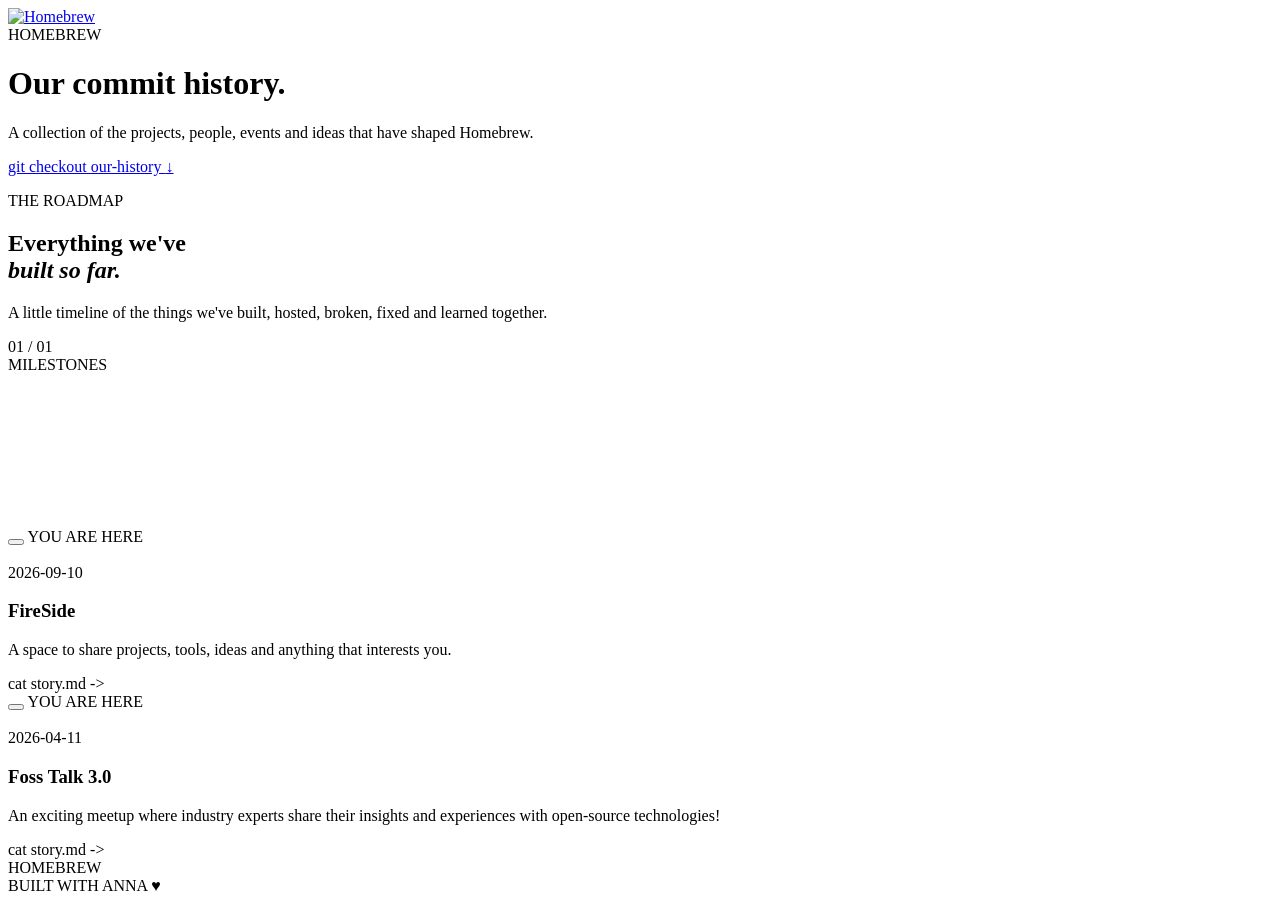
==== site/rendered/index.html @ a933a615 "fix:resize logo" ====
<!doctype html>
<html lang="en">

<head>
  
  <meta charset="utf-8">
  <meta name="viewport" content="width=device-width, initial-scale=1">
  <meta
    name="description"
    content="A visual timeline of Homebrew EC&amp;FOSS.">
  <title>Homebrew — Our commit history.</title>
  <link rel="stylesheet" href="/static/style.css">
</head>
<body class="roadmap-page">
  <div class="brand-bar">
    <a href="https://homebrew.hsp-ec.xyz/" class="brand-mark" aria-label="Homebrew home">
      <img src="/images/logo.png" alt="Homebrew" class="brand-logo">
    </a>
  </div>
  <header class="hero">
    <div class="hero-grid"></div>
    <div class="hero-inner">
      <div class="eyebrow">
        HOMEBREW
      </div>
      <h1>
        Our commit history.<br>
      </h1>
      <p class="hero-copy">
        A collection of the projects, people, events and ideas
        that have shaped Homebrew.
      </p>
      <a
        class="start-button"
        href="#roadmap">
        git checkout our-history
        <span>↓</span>
      </a>
    </div>
  </header>
  <main>

    <section class="roadmap-intro" id="roadmap">

      <div>
        <p class="section-kicker">THE ROADMAP</p>

        <h2>
          Everything we've<br>
          <em>built so far.</em>
        </h2>
      </div>

      <div class="roadmap-info">
        <p class="section-note">
          A little timeline of the things we've
          built, hosted, broken, fixed and learned
          together.
        </p>

        <div class="progress">
          <span id="progress-count">01 / 01</span>
          <div class="progress-line">
            <span id="progress-bar"></span>
          </div>
          <span>MILESTONES</span>
        </div>
      </div>
    </section>

    <section
      class="roadmap-wrap"
      aria-label="Homebrew milestones">
      <div
        class="roadmap"
        id="roadmap-map">
        <svg
          class="roadmap-svg"
          aria-hidden="true"
          preserveAspectRatio="none">
          <path class="road-path"></path>
        </svg>

        
          
        
          
        
          
        
          
            <article
              class="milestone"
              data-date="2026-09-10"
              data-url="milestones/fireside.html">
              <button
                class="milestone-node"
                type="button"
                aria-label="Open FireSide">
                <span class="node-number"></span>
                <span class="node-core"></span>
              </button>

              <span class="milestone-here">YOU ARE HERE</span>
              <div class="milestone-card">
                <div class="milestone-image">
                  <img
                    src="/images/fireside.jpg"
                    alt=""
                    loading="lazy">
                </div>
                <div class="milestone-card-body">
                  <time datetime="2026-09-10">
                    2026-09-10
                  </time>
                  <h3>FireSide</h3>
                  
                    <p>A space to share projects, tools, ideas and anything that interests you.</p>
                  
                  <span class="read-more">cat story.md -></span>
                </div>
              </div>
            </article>
          
        
          
            <article
              class="milestone"
              data-date="2026-04-11"
              data-url="milestones/fosstalks3.html">
              <button
                class="milestone-node"
                type="button"
                aria-label="Open Foss Talk 3.0">
                <span class="node-number"></span>
                <span class="node-core"></span>
              </button>

              <span class="milestone-here">YOU ARE HERE</span>
              <div class="milestone-card">
                <div class="milestone-image">
                  <img
                    src="/images/fireside.jpg"
                    alt=""
                    loading="lazy">
                </div>
                <div class="milestone-card-body">
                  <time datetime="2026-04-11">
                    2026-04-11
                  </time>
                  <h3>Foss Talk 3.0</h3>
                  
                    <p>An exciting meetup where industry experts share their insights and experiences with open-source technologies!</p>
                  
                  <span class="read-more">cat story.md -></span>
                </div>
              </div>
            </article>
          
        
          
        
          
        
          
        
          
        
          
        
          
        
          
        
          
        
          
        
      </div>
    </section>
  </main>

  <footer class="site-footer">
    <div>
      HOMEBREW
    </div>
    <div>
      BUILT WITH ANNA ♥
    </div>
  </footer>
  <script src="/static/roadmap.js"></script>
</body>
</html>
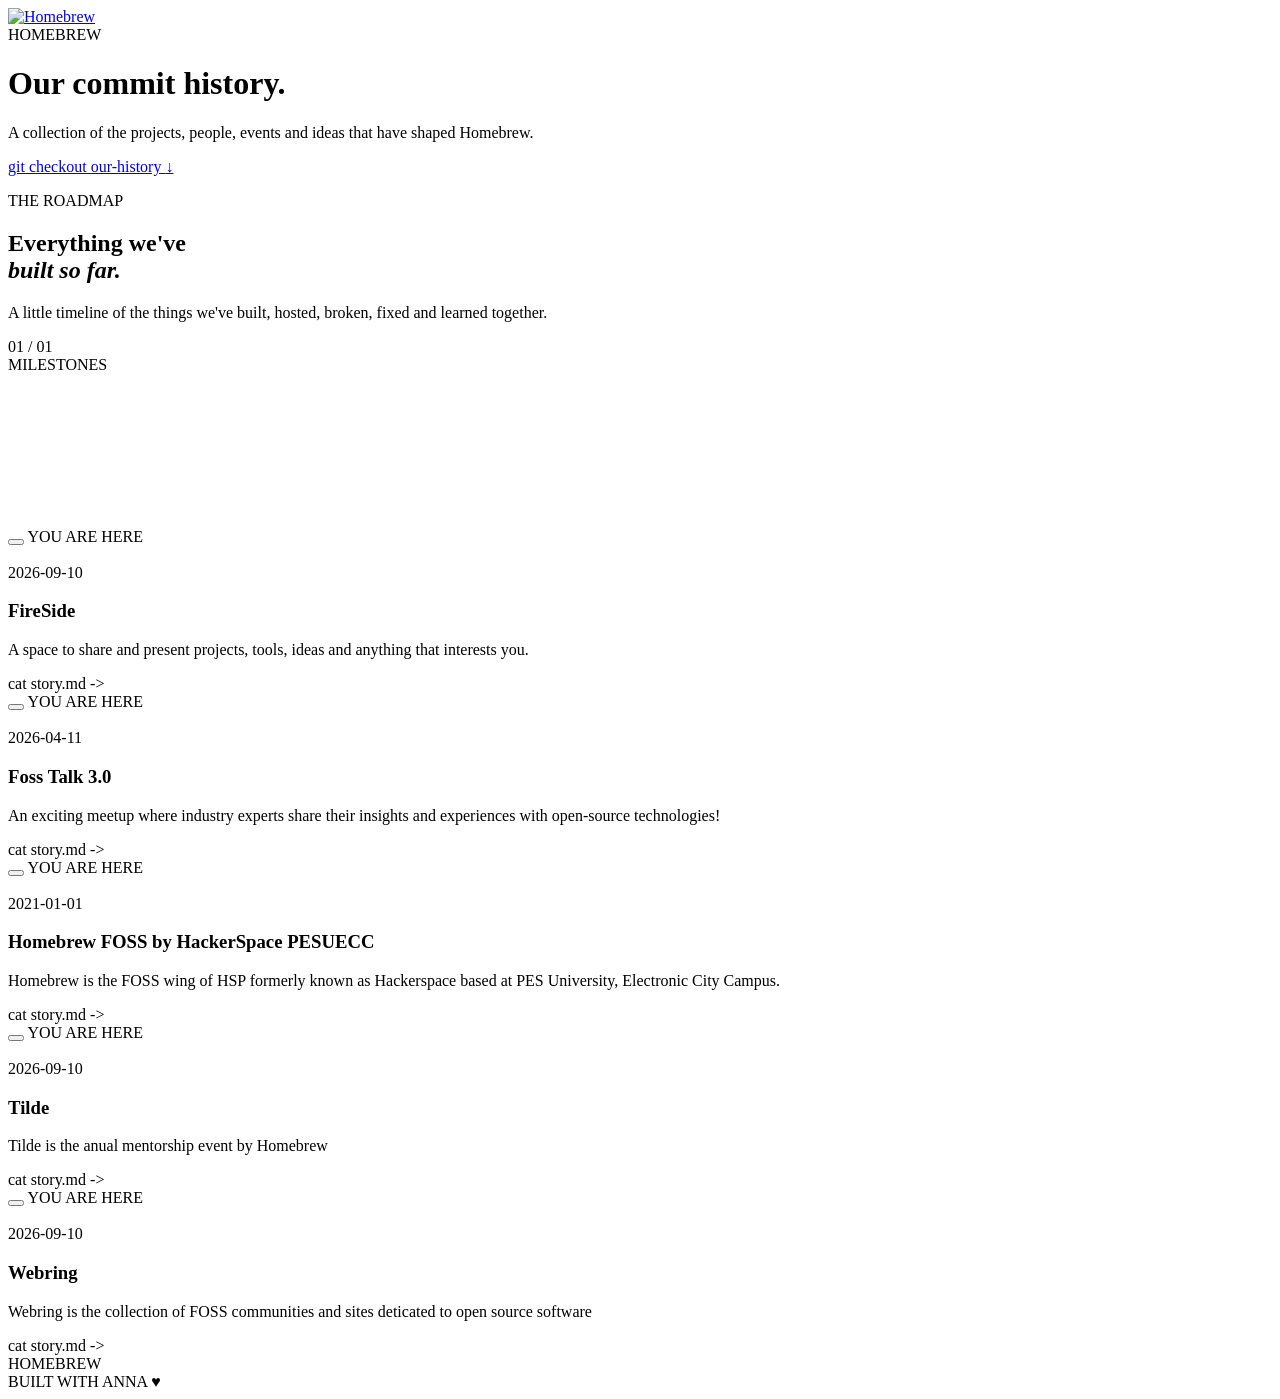
==== commit ce30f5d9: "fix:Rebuild site output" ====
--- a/site/rendered/index.html
+++ b/site/rendered/index.html
@@ -116,7 +116,7 @@
                   </time>
                   <h3>FireSide</h3>
                   
-                    <p>A space to share projects, tools, ideas and anything that interests you.</p>
+                    <p>A space to share and present projects, tools, ideas and anything that interests you.</p>
                   
                   <span class="read-more">cat story.md -></span>
                 </div>
@@ -128,7 +128,7 @@
             <article
               class="milestone"
               data-date="2026-04-11"
-              data-url="milestones/fosstalks3.html">
+              data-url="milestones/fossTalk3.html">
               <button
                 class="milestone-node"
                 type="button"
@@ -152,6 +152,111 @@
                   <h3>Foss Talk 3.0</h3>
                   
                     <p>An exciting meetup where industry experts share their insights and experiences with open-source technologies!</p>
+                  
+                  <span class="read-more">cat story.md -></span>
+                </div>
+              </div>
+            </article>
+          
+        
+          
+            <article
+              class="milestone"
+              data-date="2021-01-01"
+              data-url="milestones/init.html">
+              <button
+                class="milestone-node"
+                type="button"
+                aria-label="Open Homebrew FOSS by HackerSpace PESUECC">
+                <span class="node-number"></span>
+                <span class="node-core"></span>
+              </button>
+
+              <span class="milestone-here">YOU ARE HERE</span>
+              <div class="milestone-card">
+                <div class="milestone-image">
+                  <img
+                    src="/images/fireside.jpg"
+                    alt=""
+                    loading="lazy">
+                </div>
+                <div class="milestone-card-body">
+                  <time datetime="2021-01-01">
+                    2021-01-01
+                  </time>
+                  <h3>Homebrew FOSS by HackerSpace PESUECC</h3>
+                  
+                    <p>Homebrew is the FOSS wing of HSP formerly known as Hackerspace based at PES University, Electronic City Campus.</p>
+                  
+                  <span class="read-more">cat story.md -></span>
+                </div>
+              </div>
+            </article>
+          
+        
+          
+            <article
+              class="milestone"
+              data-date="2026-09-10"
+              data-url="milestones/tilde.html">
+              <button
+                class="milestone-node"
+                type="button"
+                aria-label="Open Tilde">
+                <span class="node-number"></span>
+                <span class="node-core"></span>
+              </button>
+
+              <span class="milestone-here">YOU ARE HERE</span>
+              <div class="milestone-card">
+                <div class="milestone-image">
+                  <img
+                    src="/images/fireside.jpg"
+                    alt=""
+                    loading="lazy">
+                </div>
+                <div class="milestone-card-body">
+                  <time datetime="2026-09-10">
+                    2026-09-10
+                  </time>
+                  <h3>Tilde</h3>
+                  
+                    <p>Tilde is the anual mentorship event by Homebrew</p>
+                  
+                  <span class="read-more">cat story.md -></span>
+                </div>
+              </div>
+            </article>
+          
+        
+          
+            <article
+              class="milestone"
+              data-date="2026-09-10"
+              data-url="milestones/webring.html">
+              <button
+                class="milestone-node"
+                type="button"
+                aria-label="Open Webring">
+                <span class="node-number"></span>
+                <span class="node-core"></span>
+              </button>
+
+              <span class="milestone-here">YOU ARE HERE</span>
+              <div class="milestone-card">
+                <div class="milestone-image">
+                  <img
+                    src="/images/fireside.jpg"
+                    alt=""
+                    loading="lazy">
+                </div>
+                <div class="milestone-card-body">
+                  <time datetime="2026-09-10">
+                    2026-09-10
+                  </time>
+                  <h3>Webring</h3>
+                  
+                    <p>Webring is the collection of FOSS communities and sites deticated to open source software</p>
                   
                   <span class="read-more">cat story.md -></span>
                 </div>
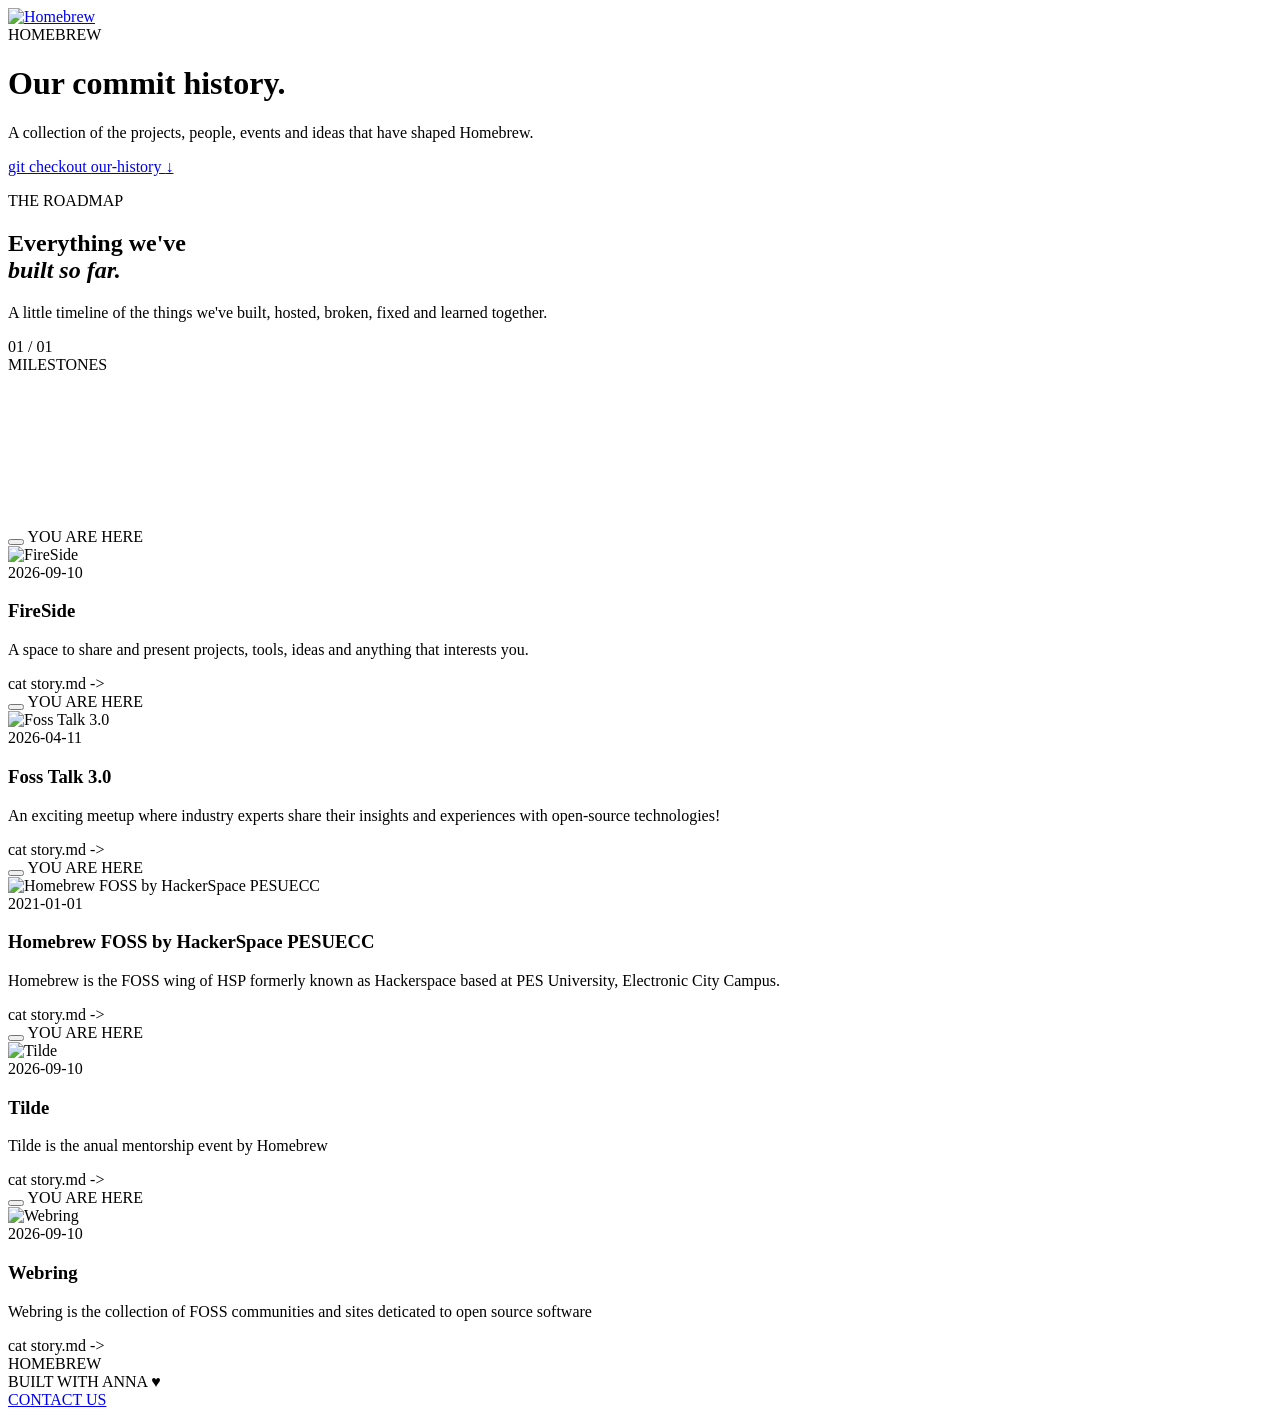
==== commit f963bdb7: "fix:updated mobile ui" ====
--- a/site/rendered/index.html
+++ b/site/rendered/index.html
@@ -14,7 +14,7 @@
 </head>
 <body class="roadmap-page">
   <div class="brand-bar">
-    <a href="https://homebrew.hsp-ec.xyz/" class="brand-mark" aria-label="Homebrew home">
+    <a href="https://homebrew-foss.github.io/roadmap/" class="brand-mark" aria-label="Homebrew home">
       <img src="/images/logo.png" alt="Homebrew" class="brand-logo">
     </a>
   </div>
@@ -90,6 +90,8 @@
           
         
           
+        
+          
             <article
               class="milestone"
               data-date="2026-09-10"
@@ -105,10 +107,12 @@
               <span class="milestone-here">YOU ARE HERE</span>
               <div class="milestone-card">
                 <div class="milestone-image">
-                  <img
-                    src="/images/fireside.jpg"
-                    alt=""
-                    loading="lazy">
+                    
+                        <img
+                        src="/images/fireside.png"
+                        alt="FireSide"
+                        loading="lazy">
+                    
                 </div>
                 <div class="milestone-card-body">
                   <time datetime="2026-09-10">
@@ -140,10 +144,12 @@
               <span class="milestone-here">YOU ARE HERE</span>
               <div class="milestone-card">
                 <div class="milestone-image">
-                  <img
-                    src="/images/fireside.jpg"
-                    alt=""
-                    loading="lazy">
+                    
+                        <img
+                        src="/images/fosstalk3.webp"
+                        alt="Foss Talk 3.0"
+                        loading="lazy">
+                    
                 </div>
                 <div class="milestone-card-body">
                   <time datetime="2026-04-11">
@@ -175,10 +181,12 @@
               <span class="milestone-here">YOU ARE HERE</span>
               <div class="milestone-card">
                 <div class="milestone-image">
-                  <img
-                    src="/images/fireside.jpg"
-                    alt=""
-                    loading="lazy">
+                    
+                        <img
+                        src="/images/logo2.png"
+                        alt="Homebrew FOSS by HackerSpace PESUECC"
+                        loading="lazy">
+                    
                 </div>
                 <div class="milestone-card-body">
                   <time datetime="2021-01-01">
@@ -210,10 +218,12 @@
               <span class="milestone-here">YOU ARE HERE</span>
               <div class="milestone-card">
                 <div class="milestone-image">
-                  <img
-                    src="/images/fireside.jpg"
-                    alt=""
-                    loading="lazy">
+                    
+                        <img
+                        src="/images/tilde.png"
+                        alt="Tilde"
+                        loading="lazy">
+                    
                 </div>
                 <div class="milestone-card-body">
                   <time datetime="2026-09-10">
@@ -245,10 +255,12 @@
               <span class="milestone-here">YOU ARE HERE</span>
               <div class="milestone-card">
                 <div class="milestone-image">
-                  <img
-                    src="/images/fireside.jpg"
-                    alt=""
-                    loading="lazy">
+                    
+                        <img
+                        src="/images/webring.png"
+                        alt="Webring"
+                        loading="lazy">
+                    
                 </div>
                 <div class="milestone-card-body">
                   <time datetime="2026-09-10">
@@ -286,14 +298,15 @@
     </section>
   </main>
 
-  <footer class="site-footer">
-    <div>
-      HOMEBREW
-    </div>
-    <div>
-      BUILT WITH ANNA ♥
-    </div>
-  </footer>
+    <footer class="site-footer">
+        <div>
+        HOMEBREW
+        </div>
+        <div>
+        BUILT WITH ANNA ♥
+        </div>
+        <a href="/contact.html" class="contact-nav-link">CONTACT US</a>
+    </footer>
   <script src="/static/roadmap.js"></script>
 </body>
 </html>
